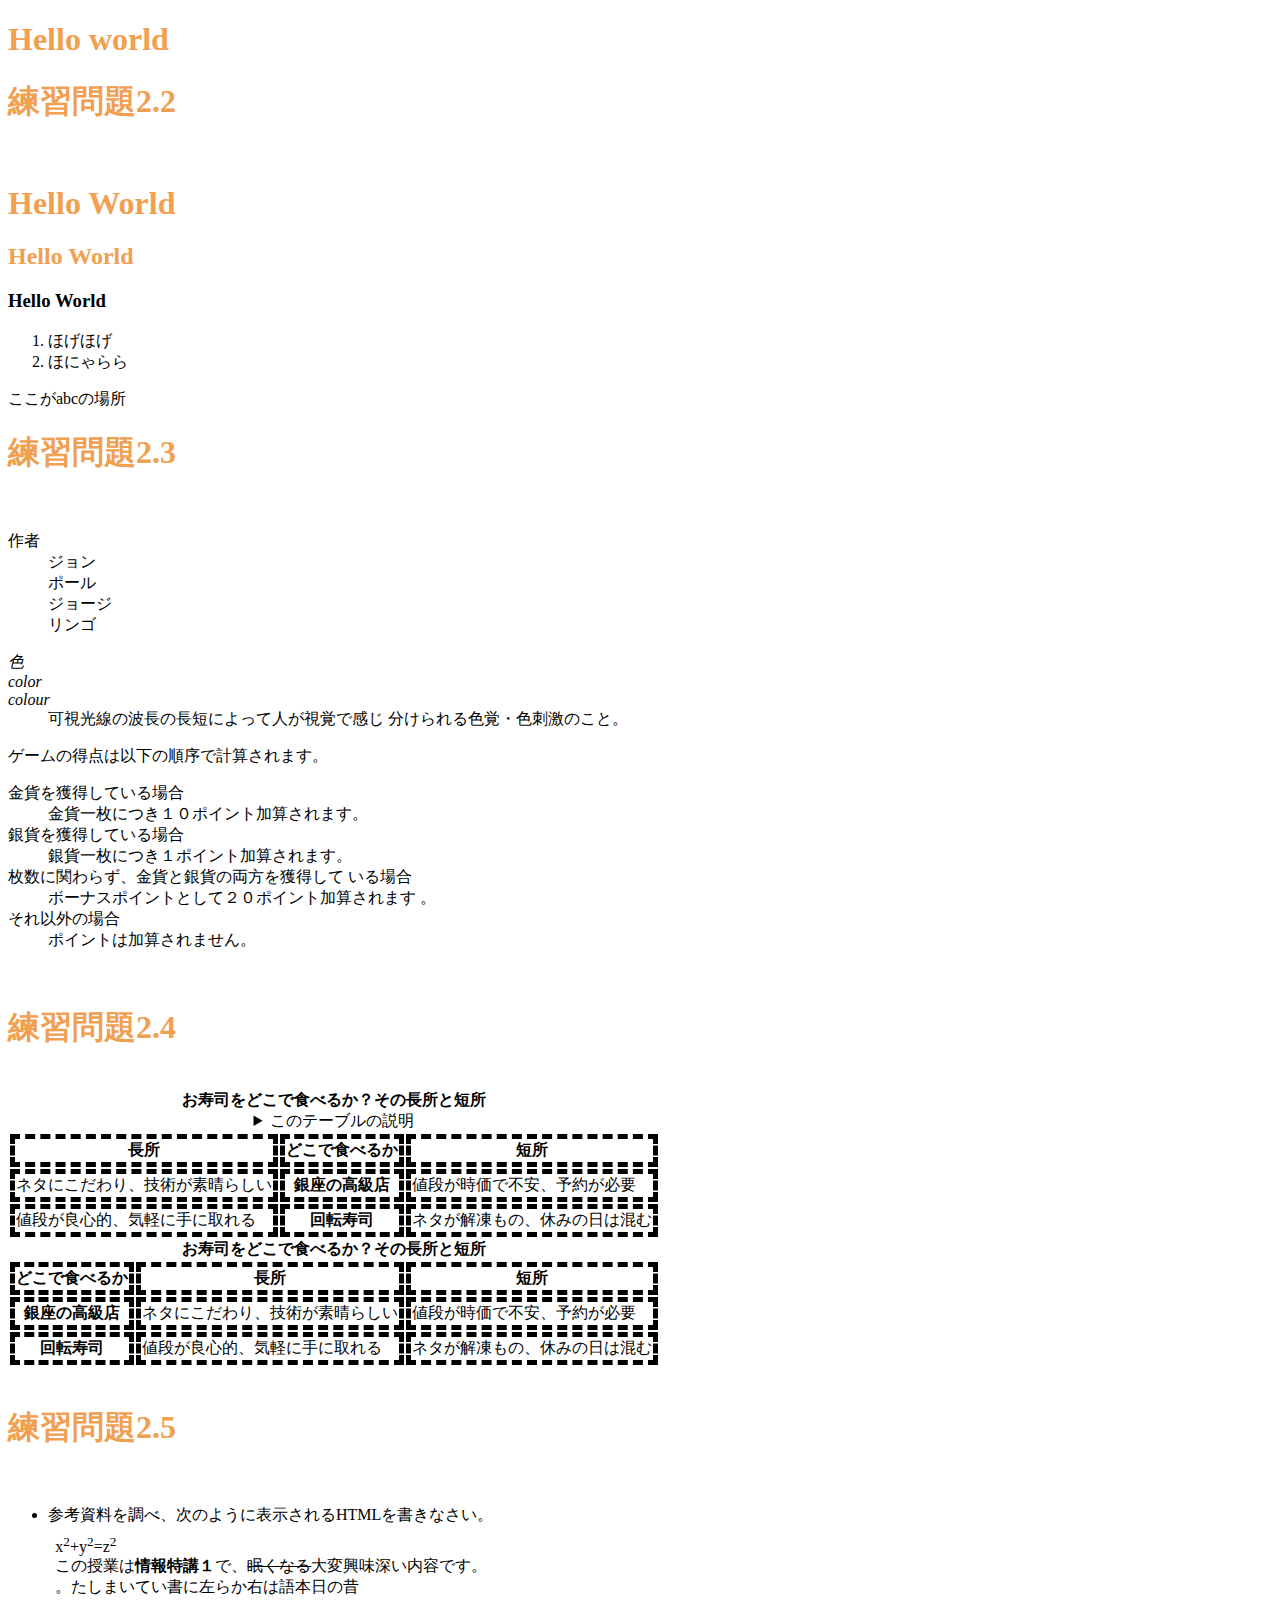
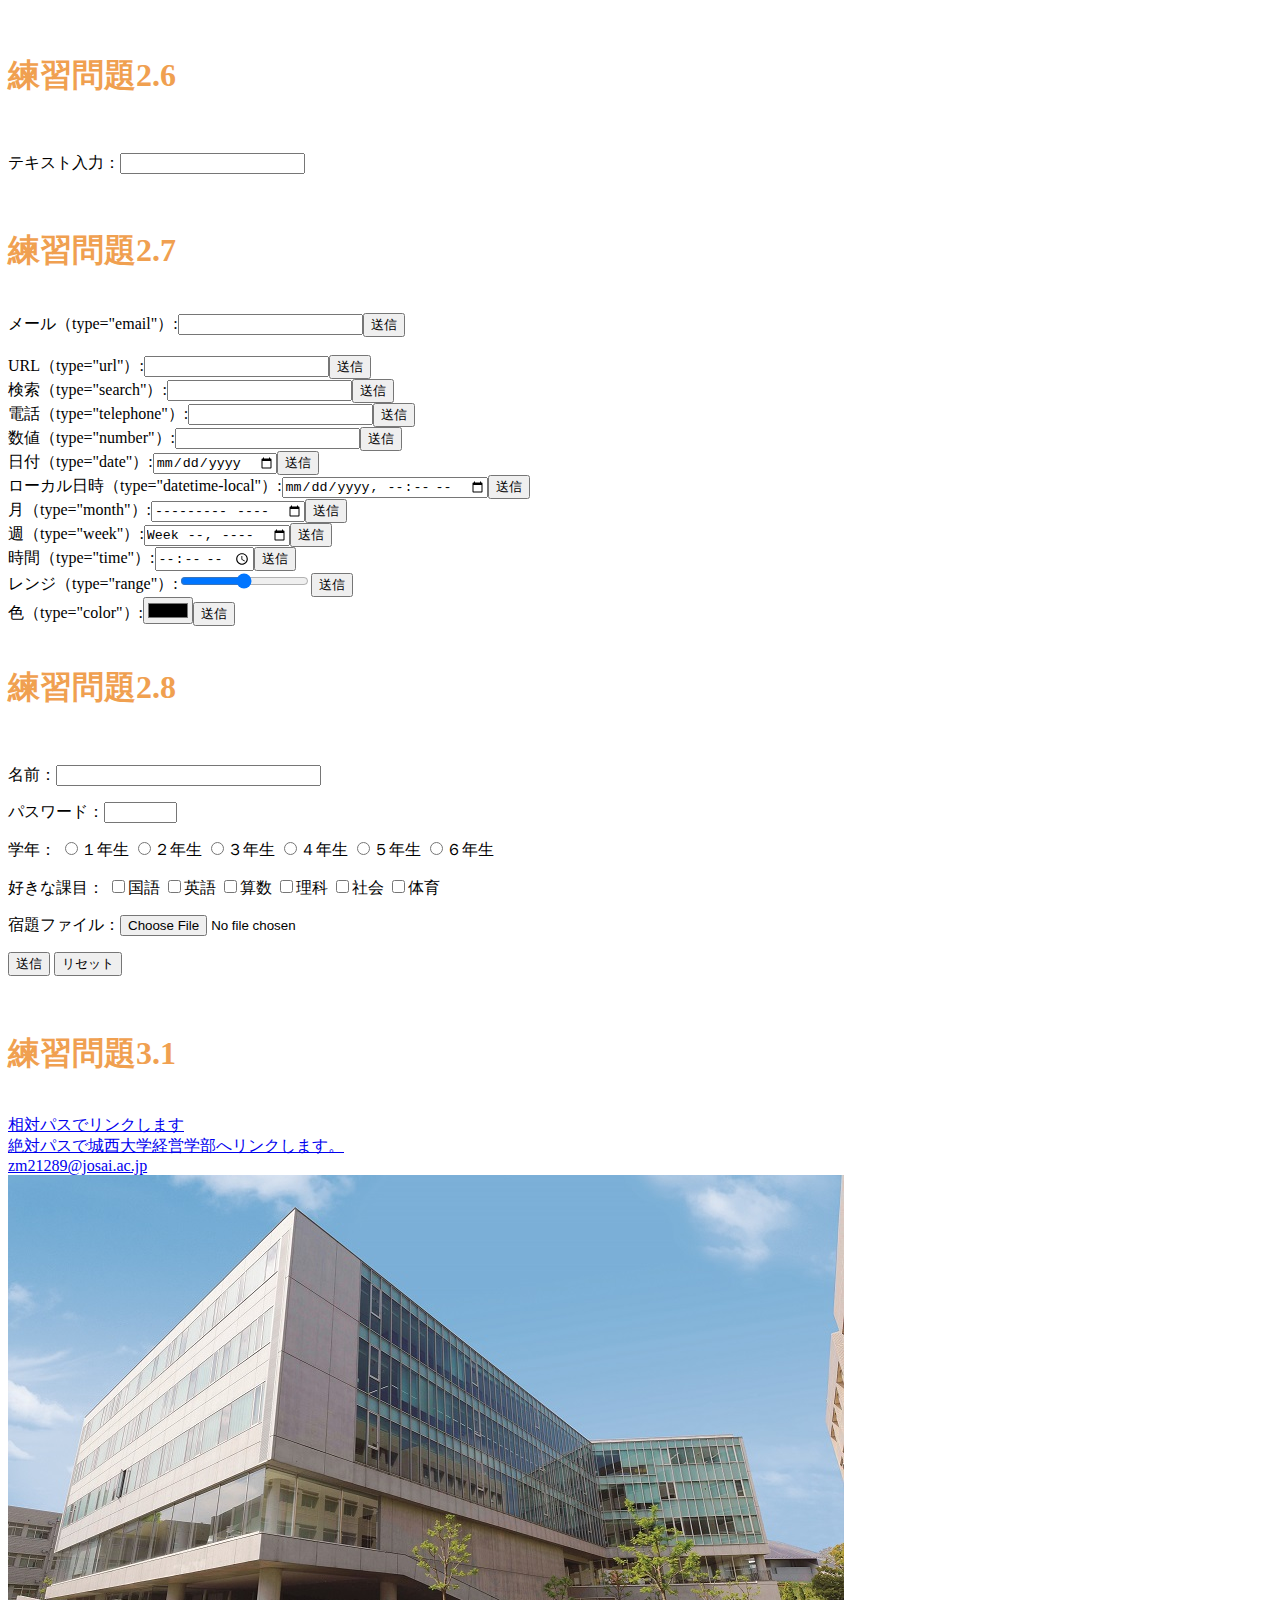
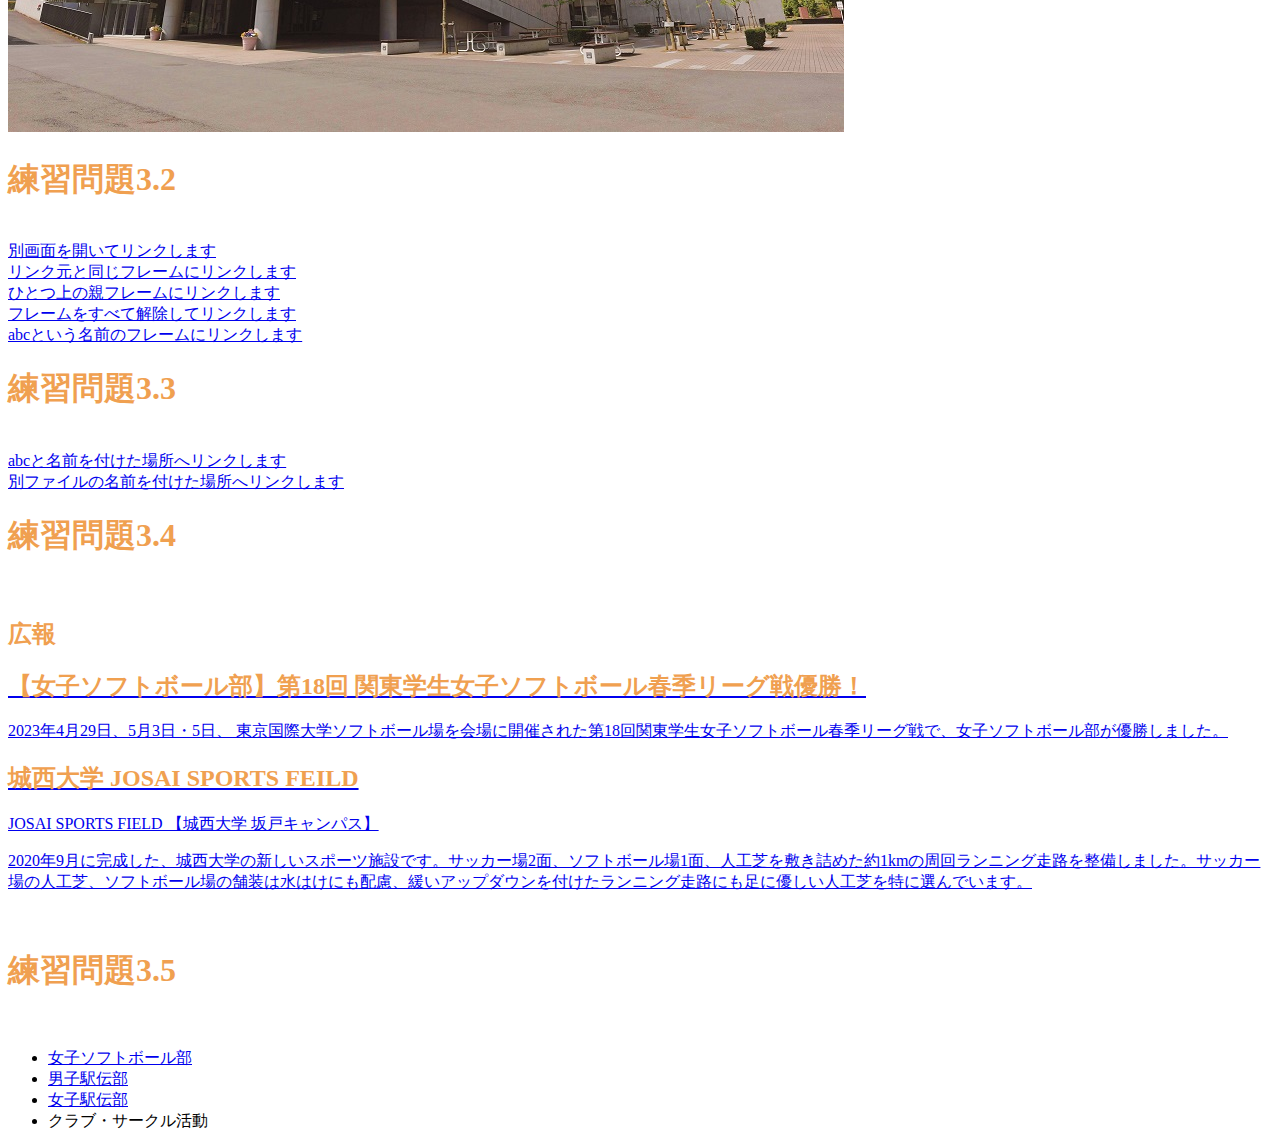
==== index.html @ 6c1450d2 "Update index.html" ====
<!DOCTYPE html>
<html lang="ja">
<head>
<meta charset="UTF-8">
<title> 情報科学特講練習１</title>
 <link rel="stylesheet" href="mystyle.css">
</head>
<body>
<h1>Hello world</h1>
<!--文字の大きさの練習-->
<h1>練習問題2.2</h1>
<br>

<h1>Hello World</h1>
<h2>Hello World</h2>
<h3>Hello World</h3>
<ol>
<li>ほげほげ</li>
<li>ほにゃらら</li>
</ol>

 <a id="abc">ここがabcの場所</a>

<h1>練習問題2.3</h1>
<br>

<dl>
<dt>作者</dt>
<dd>ジョン</dd>
<dd>ポール</dd>
<dd>ジョージ</dd>
<dd>リンゴ</dd>
</dl>
<dl>
<dt lang="ja"><dfn>色</dfn></dt>
<dt lang="en-US"><dfn>color</dfn></dt>
<dt lang="en-GB"><dfn>colour</dfn></dt>
<dd>可視光線の波長の長短によって人が視覚で感じ
分けられる色覚・色刺激のこと。</dd>
</dl>

<p>ゲームの得点は以下の順序で計算されます。
</p>
<dl>
<dt>金貨を獲得している場合</dt>
<dd>金貨一枚につき１０ポイント加算されます。
</dd>
<dt>銀貨を獲得している場合</dt>
<dd>銀貨一枚につき１ポイント加算されます。</dd>
<dt>枚数に関わらず、金貨と銀貨の両方を獲得して
いる場合</dt>
<dd>ボーナスポイントとして２０ポイント加算されます
。 </dd>
<dt>それ以外の場合</dt>
<dd>ポイントは加算されません。</dd>
</dl>
<br>

<h1>練習問題2.4</h1> 
 <br>
<table>
    <caption>
        <strong>お寿司をどこで食べるか？その長所と短所</strong>
         <details>
            <summary>このテーブルの説明</summary>
                <p>以下のテーブルでは、2番目のカリキュラムに寿司のタイプが入れられています。その左側にそのようなタイプのお店でお寿司を食べられる場合の長所が、右側に短所が入れられています。</p>
                    </details>
                        </caption>
    <thead>
        <tr><th class="important">長所</th><th>どこで食べるか</th><th>短所</th></tr>
    </thead>
    <tbody>
        <tr><td>ネタにこだわり、技術が素晴らしい</td><th>銀座の高級店
            </th><td>値段が時価で不安、予約が必要</td></tr>
        <tr><td>値段が良心的、気軽に手に取れる</td><th>回転寿司
            </th><td>ネタが解凍もの、休みの日は混む</td></tr>
   </tbody>
   </table>
         <table>
   <caption>
       <strong>お寿司をどこで食べるか？その長所と短所</strong>
</caption>
       <thead>
           <tr><th>どこで食べるか</th><th>長所</th><th>短所
               </th></tr>
           </thead>
       <tbody>
           <tr><th>銀座の高級店</th><td>ネタにこだわり、技術が素晴らしい</td><td>値段が時価で不安、予約が必要</td></tr>
<tr><th>回転寿司</th><td>値段が良心的、気軽に手に取れる
    </td><td>ネタが解凍もの、休みの日は混む</td></tr>
       </tbody>
       </table>
<br>

 <h1>練習問題2.5</h1> 
  <br>
    <ul>
        <li>参考資料を調べ、次のように表示されるHTMLを書きなさい。
            <p style="margin:1ex">x<sup>2</sup>+y<sup>2</sup>=z<sup>2</sup> 
                 <br>
                 この授業は<b>情報特講１</b>で、<s>眠くなる</s>大変興味深い内容です。
                <br>
             <bdo dir="rtl">昔の日本語は右から左に書いていました。</bdo>
            </p>
         </li> 
      </ul>
 <br>

<h1>練習問題2.6</h1> 
 <br>
    <p>テキスト入力：<input type="text"></p>
  <br>  
    
    <h1>練習問題2.7</h1> 
   <br>
        <form action="xxx.php" method="post"><label>メール（type="email"）:<input type="email" name="email"></label><input type="submit" value="送信"></form>
    
    <br>
    <form action="xxx.php" method="post"><label>URL（type="url"）:<input type="url" name="url"></label><input type="submit" value="送信"></form>
    <form action="xxx.php" method="post"><label>検索（type="search"）:<input type="search" name="search"></label><input type="submit" value="送信"></form>
    <form action="xxx.php" method="post"><label>電話（type="telephone"）:<input type="tel" name="tel"></label><input type="submit" value="送信"></form>
    <form action="xxx.php" method="post"><label>数値（type="number"）:<input type="number" name="number"></label><input type="submit" value="送信"></form>
    <form action="xxx.php" method="post"><label>日付（type="date"）:<input type="date" name="date"></label><input type="submit" value="送信"></form>
    <form action="xxx.php" method="post"><label>ローカル日時（type="datetime-local"）:<input type="datetime-local" name="datetime-local"></label><input type="submit" value="送信"></form>
    
    <form action="xxx.php" method="post"><label>月（type="month"）:<input type="month" name="month"></label><input type="submit" value="送信"></form>
    <form action="xxx.php" method="post"><label>週（type="week"）:<input type="week" name="week"></label><input type="submit" value="送信"></form>
    <form action="xxx.php" method="post"><label>時間（type="time"）:<input type="time" name="time"></label><input type="submit" value="送信"></form>
    <form action="xxx.php" method="post"><label>レンジ（type="range"）:<input type="range" name="range"></label><input type="submit" value="送信"></form>
    <form action="xxx.php" method="post"><label>色（type="color"）:<input type="color" name="color"></label><input type="submit" value="送信"></form>
<br>    
    
    <h1>練習問題2.8</h1> 
    <br>
    
    <p><label>名前：<input type="text" name="name" size="30" maxlength="20"></label></p>
<p><label>パスワード：<input type="password" name="pass" size="6"
maxlength="4"></label></p>
    <p>学年：
<label><input type="radio" name="gakunen" value="1">１年生</label>
<label><input type="radio" name="gakunen" value="2">２年生</label>
<label><input type="radio" name="gakunen" value="3">３年生</label>
<label><input type="radio" name="gakunen" value="4">４年生</label>
<label><input type="radio" name="gakunen" value="5">５年生</label>
<label><input type="radio" name="gakunen" value="6">６年生</label>
</p>
    <p>好きな課目：
<label><input type="checkbox" name="kamoku" value="kokugo">国語</label>
<label><input type="checkbox" name="kamoku" value="eigo">英語</label>
<label><input type="checkbox" name="kamoku" value="sansu">算数</label>
<label><input type="checkbox" name="kamoku" value="rika">理科</label>
<label><input type="checkbox" name="kamoku" value="syakai">社会</label>
<label><input type="checkbox" name="kamoku" value="taiiku">体育</label>
</p>
    <p><label>宿題ファイル：<input type="file" name="syukudai"></label></p>
<p>
<input type="submit" value="送信">
<input type="reset" value="リセット">
</p>
    
<br>
 
  <h1>練習問題3.1</h1> 
    <br>
 
    <a href="a.html">相対パスでリンクします</a><br>
    <a href="https://www.josai.ac.jp/education/management/index.html">絶対パスで城西大学経営学部へリンクします。</a><br>
    <a href="mailto:zm21289@josai.ac.jp">zm21289@josai.ac.jp</a><br>
    <a href="https://www.josai.ac.jp/education/management/index.html/"><img src="./image/keiei_small.jpg" alt="城西大学経営学部"></a>
    <br>
    
 <h1>練習問題3.2</h1> 
    <br>
    
 <a href="a.html" target="_blank">別画面を開いてリンクします</a><br>
  <a href="a.html" target="_self">リンク元と同じフレームにリンクします</a><br>
  <a href="a.html" target="_parent">ひとつ上の親フレームにリンクします</a><br>
  <a href="a.html" target="_top">フレームをすべて解除してリンクします</a><br>
  <a href="a.html" target="abc">abcという名前のフレームにリンクします</a><br>
 
 <h1>練習問題3.3</h1> 
    <br>
 
 <a href="#abc">abcと名前を付けた場所へリンクします</a><br>
 <a href="a.html#def">別ファイルの名前を付けた場所へリンクします</a>
 
  <h1>練習問題3.4</h1> 
    <br>
 
 <aside class="ad">
  <h2>広報</h2>
  <a href="https://sports.josai.ac.jp/news/nid00000223.html">
   <section>
    <h2>【女子ソフトボール部】第18回 関東学生女子ソフトボール春季リーグ戦優勝！</h2>
    <p>2023年4月29日、5月3日・5日、 東京国際大学ソフトボール場を会場に開催された第18回関東学生女子ソフトボール春季リーグ戦で、女子ソフトボール部が優勝しました。</p>
   </section></a>
  
<a href="https://www.josai.ac.jp/about/facility/shimokawara/">
 <section>
  <h2>城西大学 JOSAI SPORTS FEILD</h2>
  <p> JOSAI SPORTS FIELD 【城西大学 坂戸キャンパス】</p>
  <p>2020年9月に完成した、城西大学の新しいスポーツ施設です。サッカー場2面、ソフトボール場1面、人工芝を敷き詰めた約1kmの周回ランニング走路を整備しました。サッカー場の人工芝、ソフトボール場の舗装は水はけにも配慮、緩いアップダウンを付けたランニング走路にも足に優しい人工芝を特に選んでいます。</p>
 </section></a>
 </aside>
 <br>
 
 <h1>練習問題3.5</h1> 
    <br>
 
 <nav>
  <ul>
   <li><a href="https://sports.josai.ac.jp/club/jyosisofuto/">女子ソフトボール部</a></li>
   <li><a href="https://sports.josai.ac.jp/club/dansiekiden/">男子駅伝部</a></li>
   <li><a href="https://sports.josai.ac.jp/club/josiekiden/">女子駅伝部</a></li>
   <li><a>クラブ・サークル活動</a></li>
    </ul>
   </nav>
 
        </body>
        </html>
---- mystyle.css ----
/*h1,h2{color:blue;}*/
/*h1,h2{color:green;}*/
h1,h2{color:#F0A050;}
th,td{border:dashed thick black;}
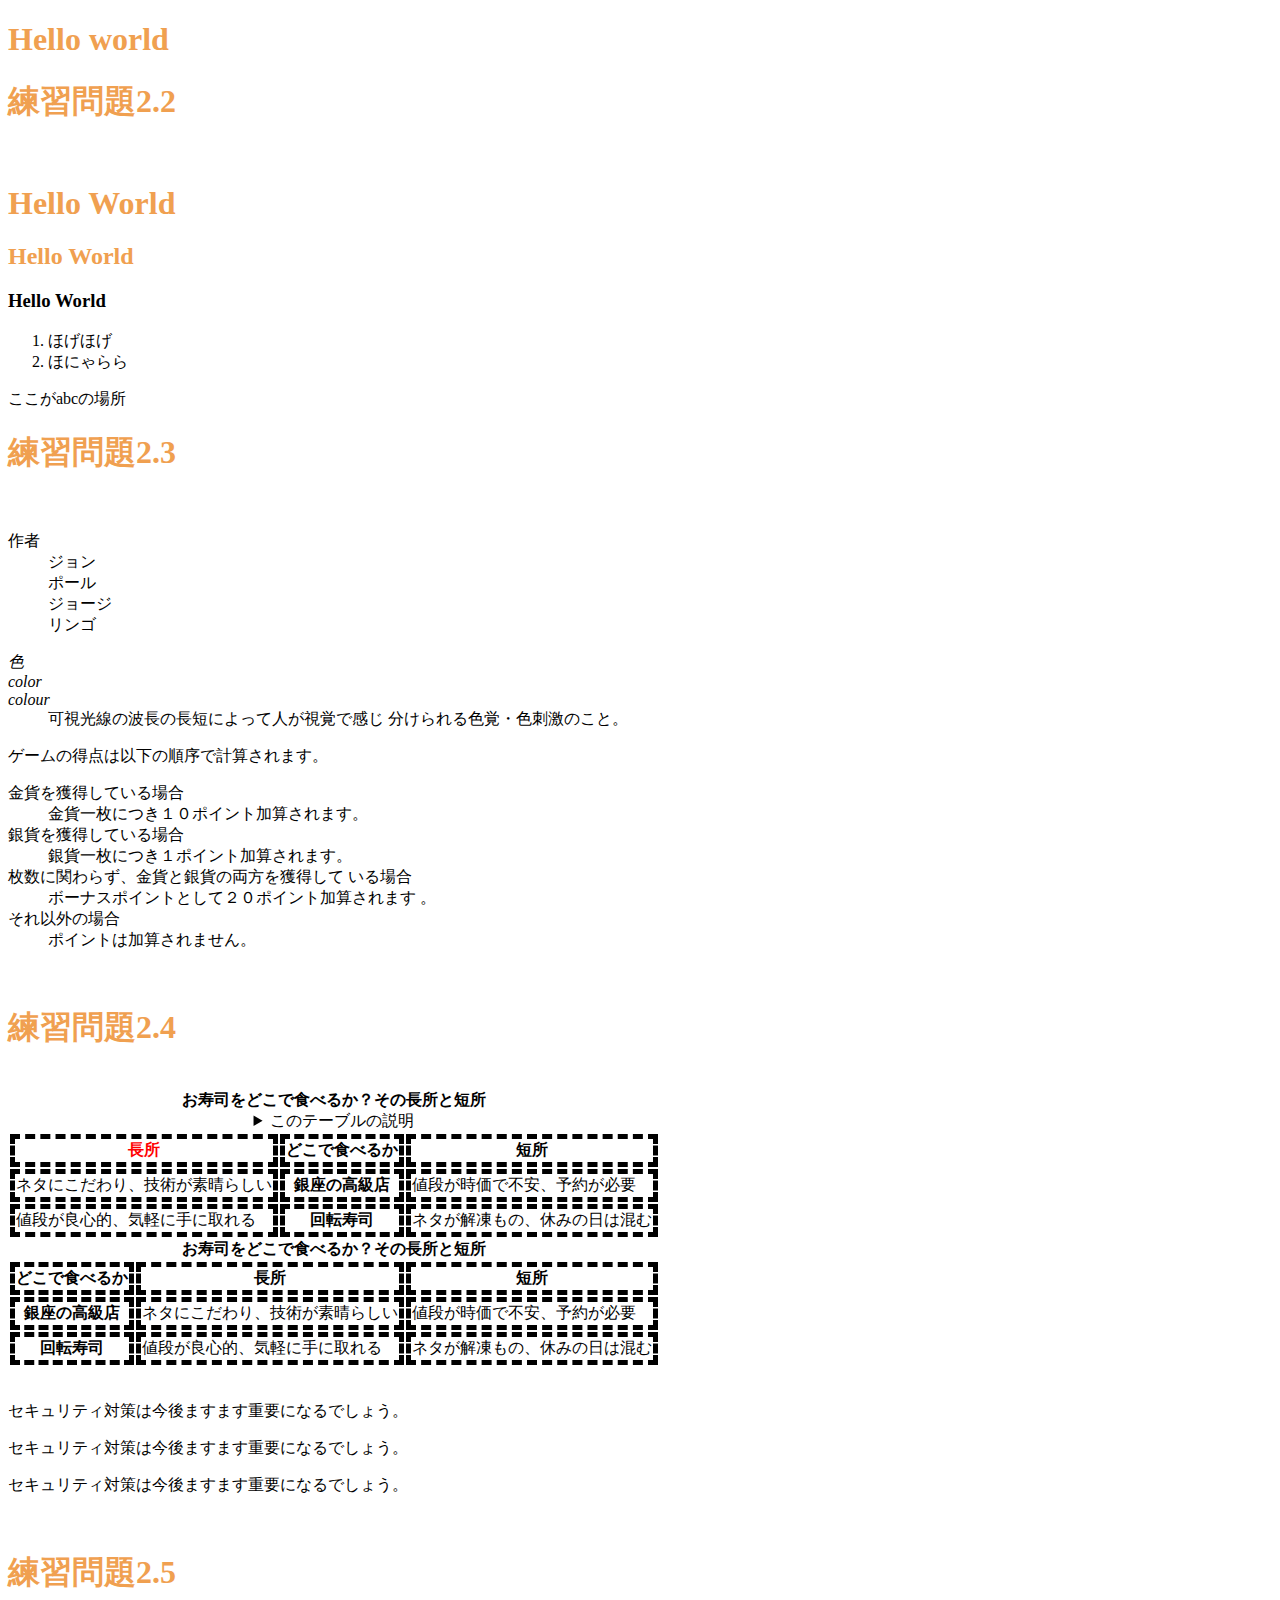
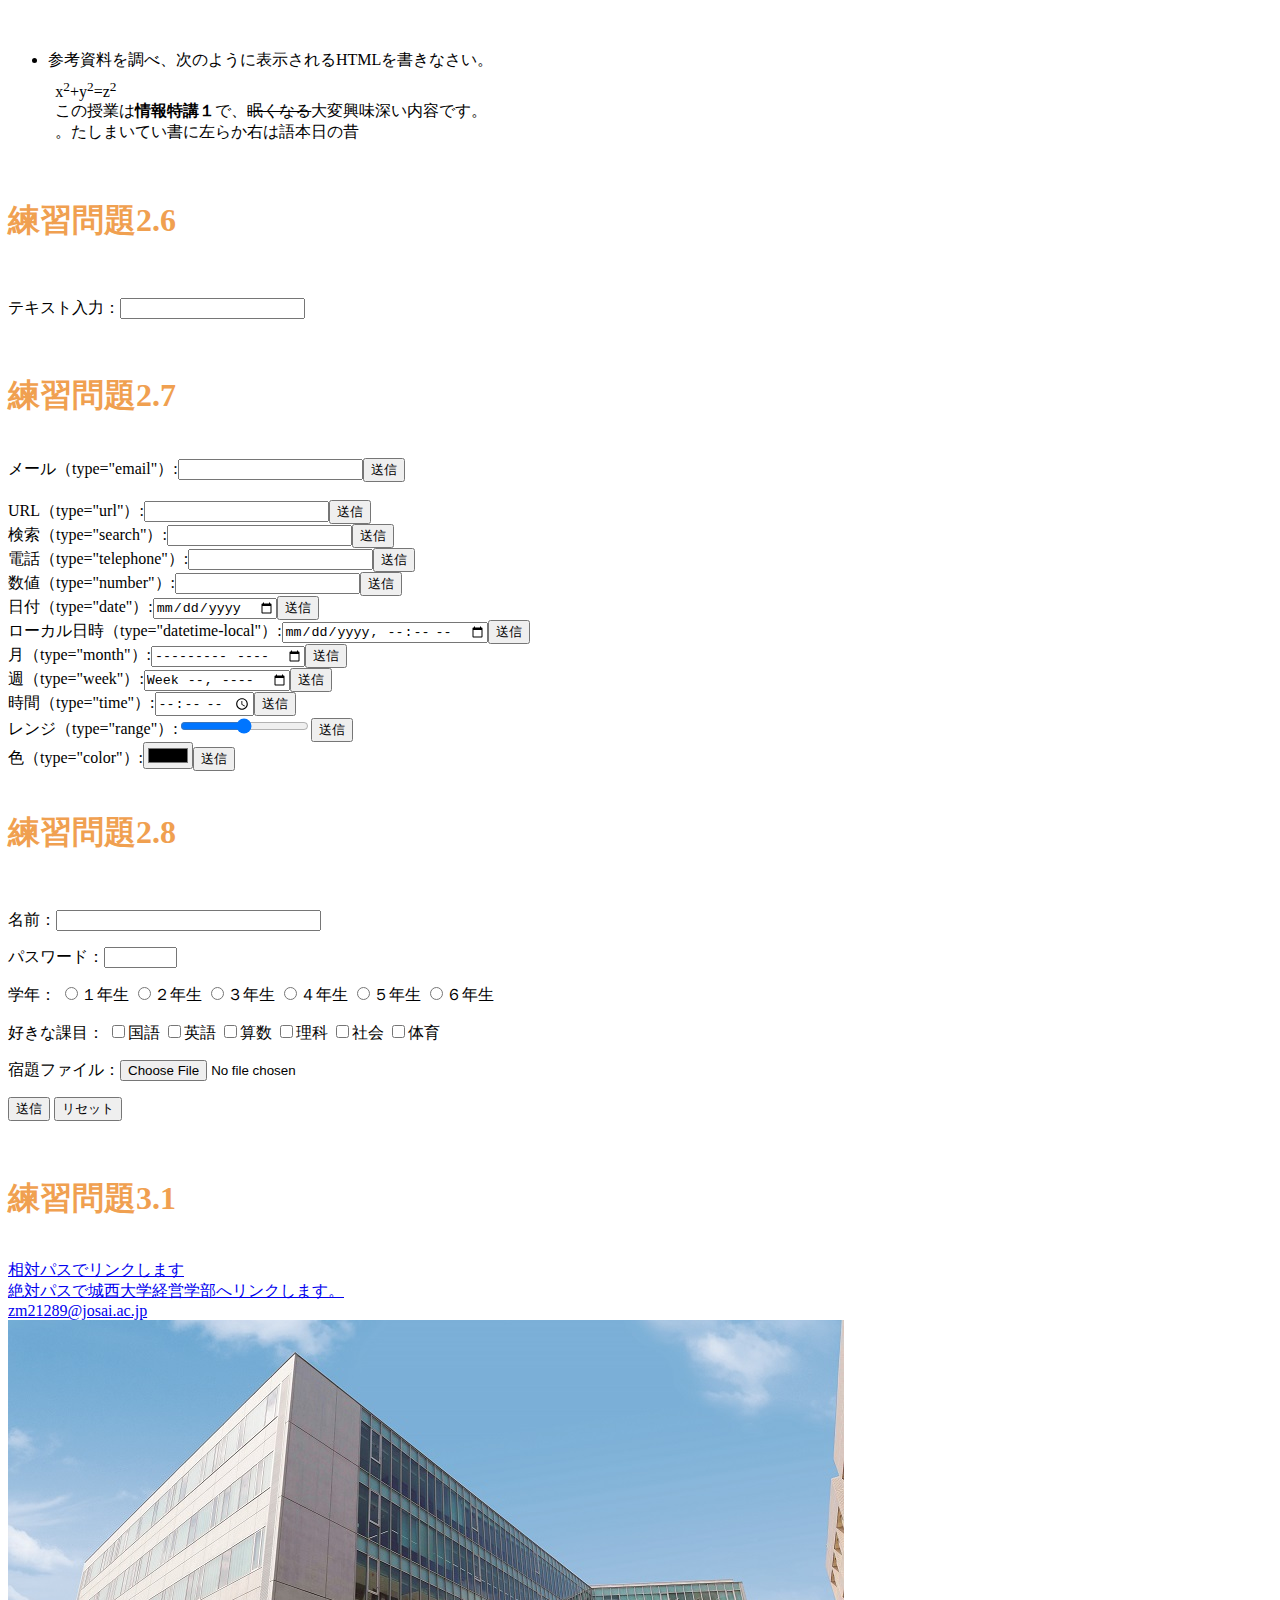
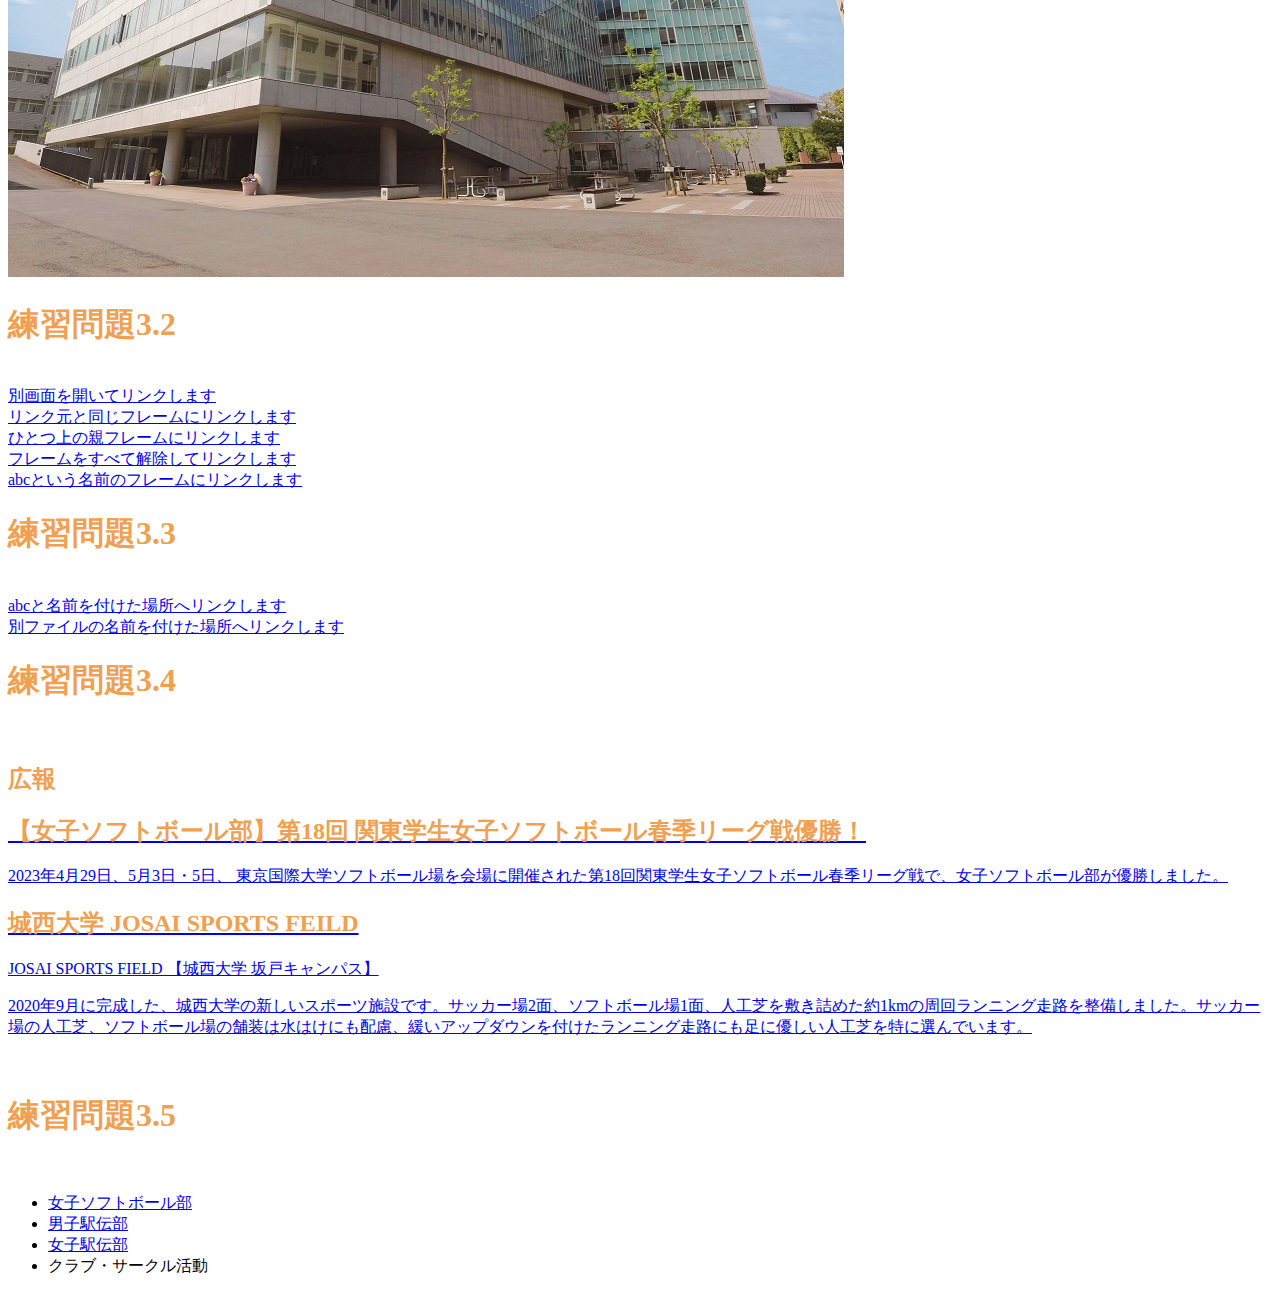
==== commit 7b0d9661: "Update index.html" ====
--- a/index.html
+++ b/index.html
@@ -90,6 +90,11 @@
     </td><td>ネタが解凍もの、休みの日は混む</td></tr>
        </tbody>
        </table>
+ 
+ <br>
+ <p class="sample1">セキュリティ対策は今後ますます重要になるでしょう。</p>
+  <p class="sample2">セキュリティ対策は今後ますます重要になるでしょう。</p>
+  <p class="sample3">セキュリティ対策は今後ますます重要になるでしょう。</p>
 <br>
 
  <h1>練習問題2.5</h1> 
--- a/mystyle.css
+++ b/mystyle.css
@@ -2,3 +2,4 @@
 /*h1,h2{color:green;}*/
 h1,h2{color:#F0A050;}
 th,td{border:dashed thick black;}
+th.important{color:red;}
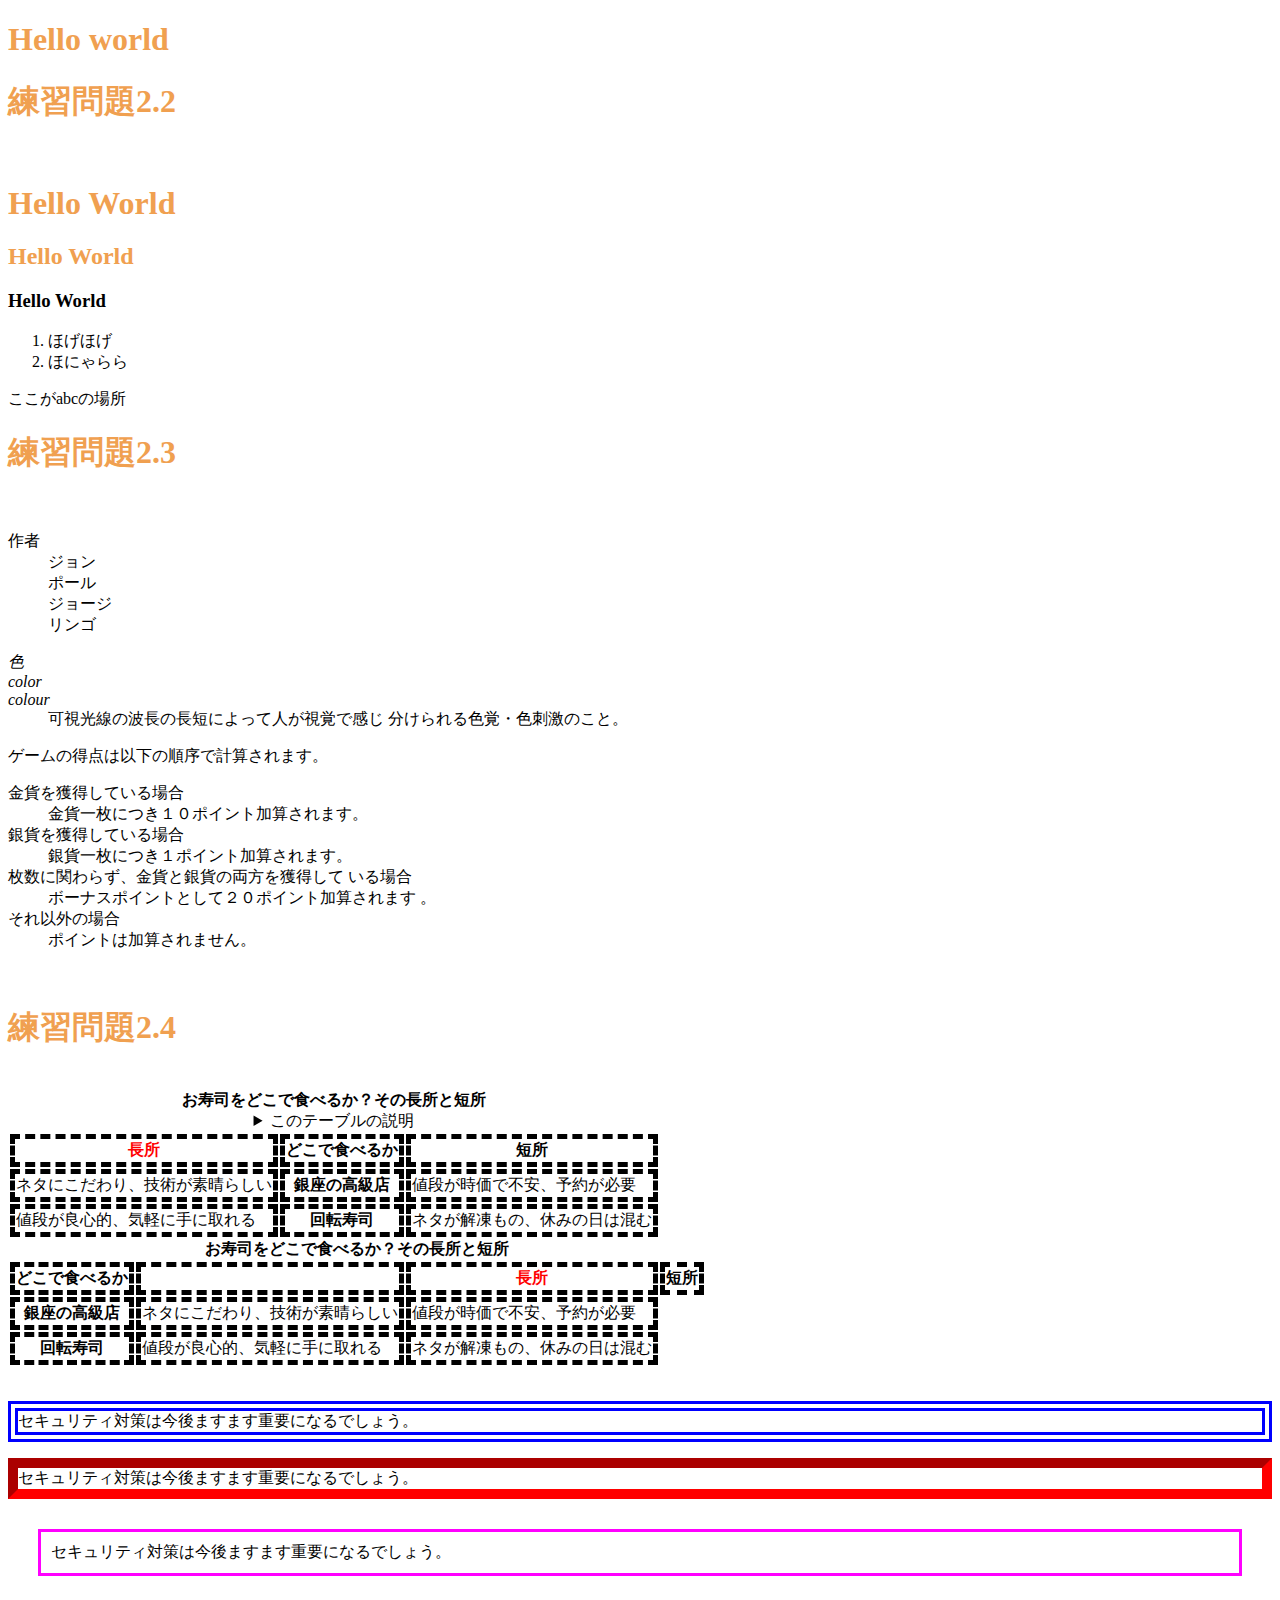
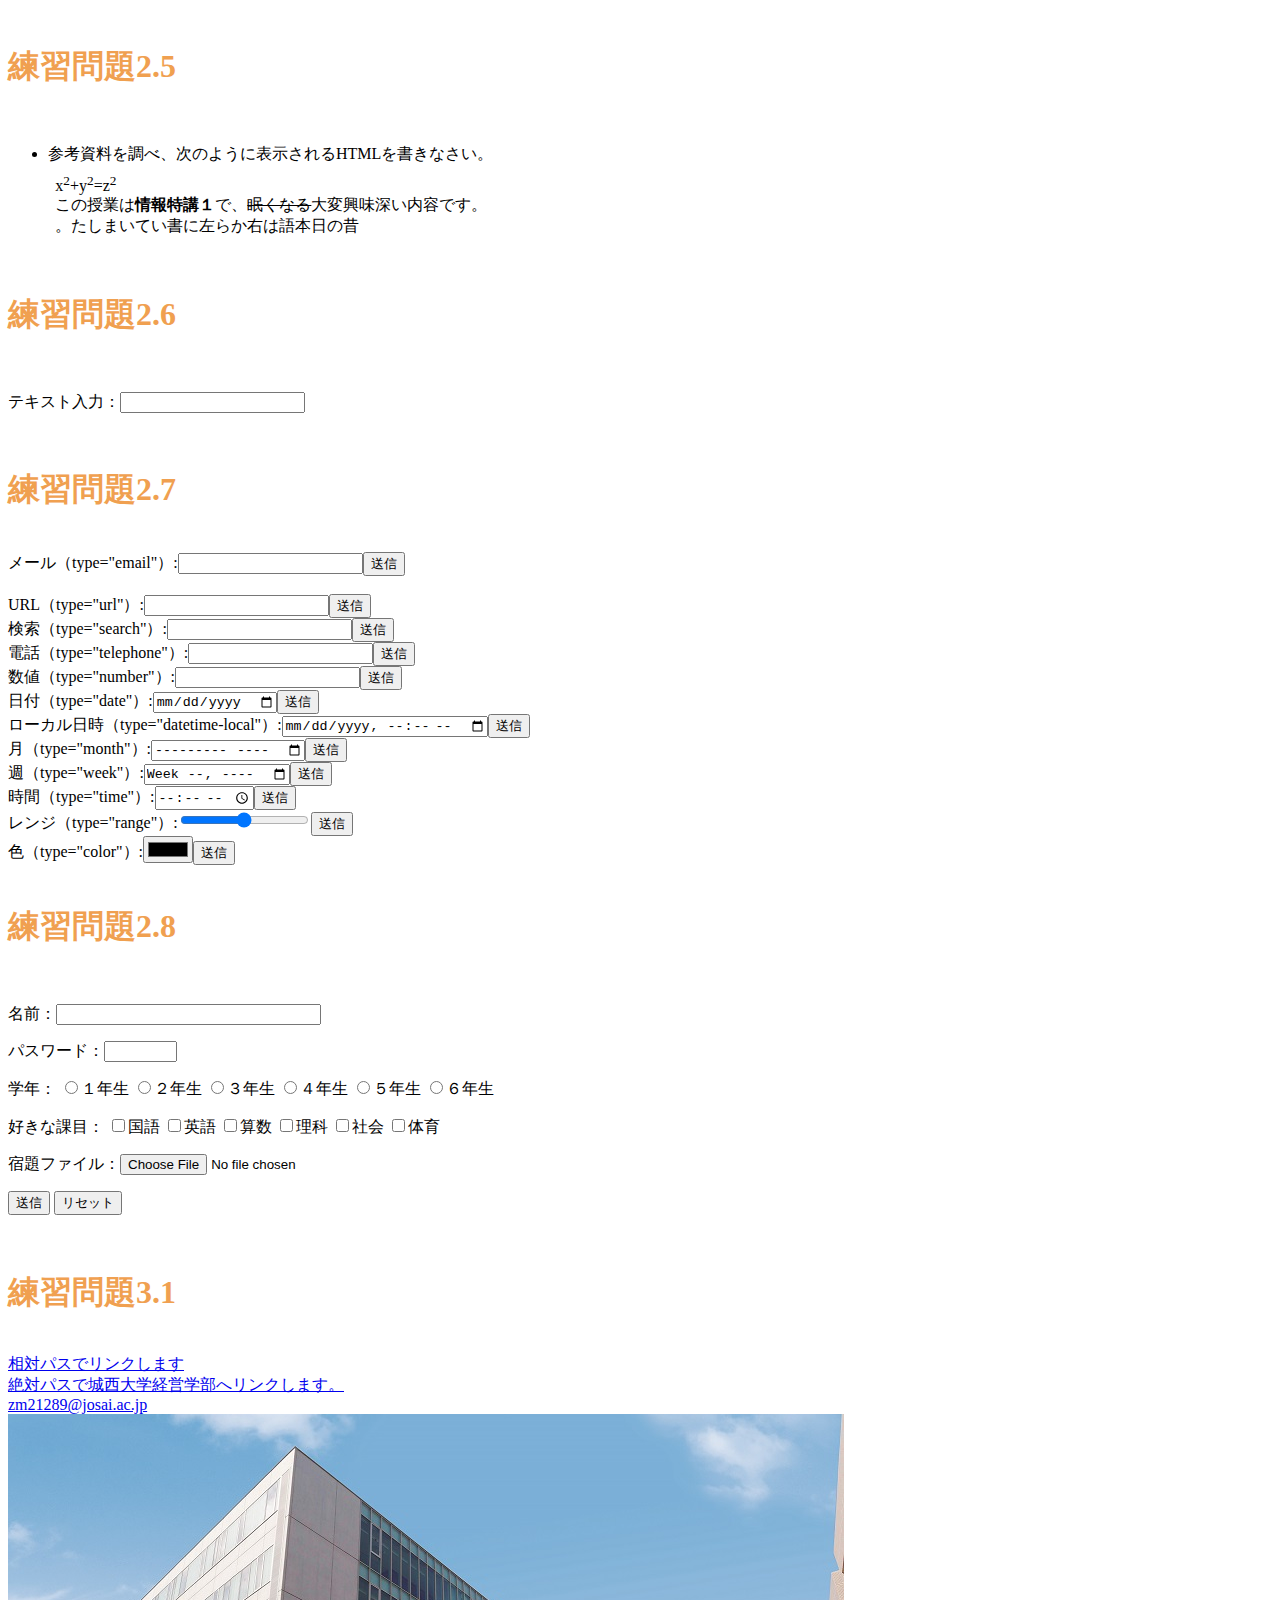
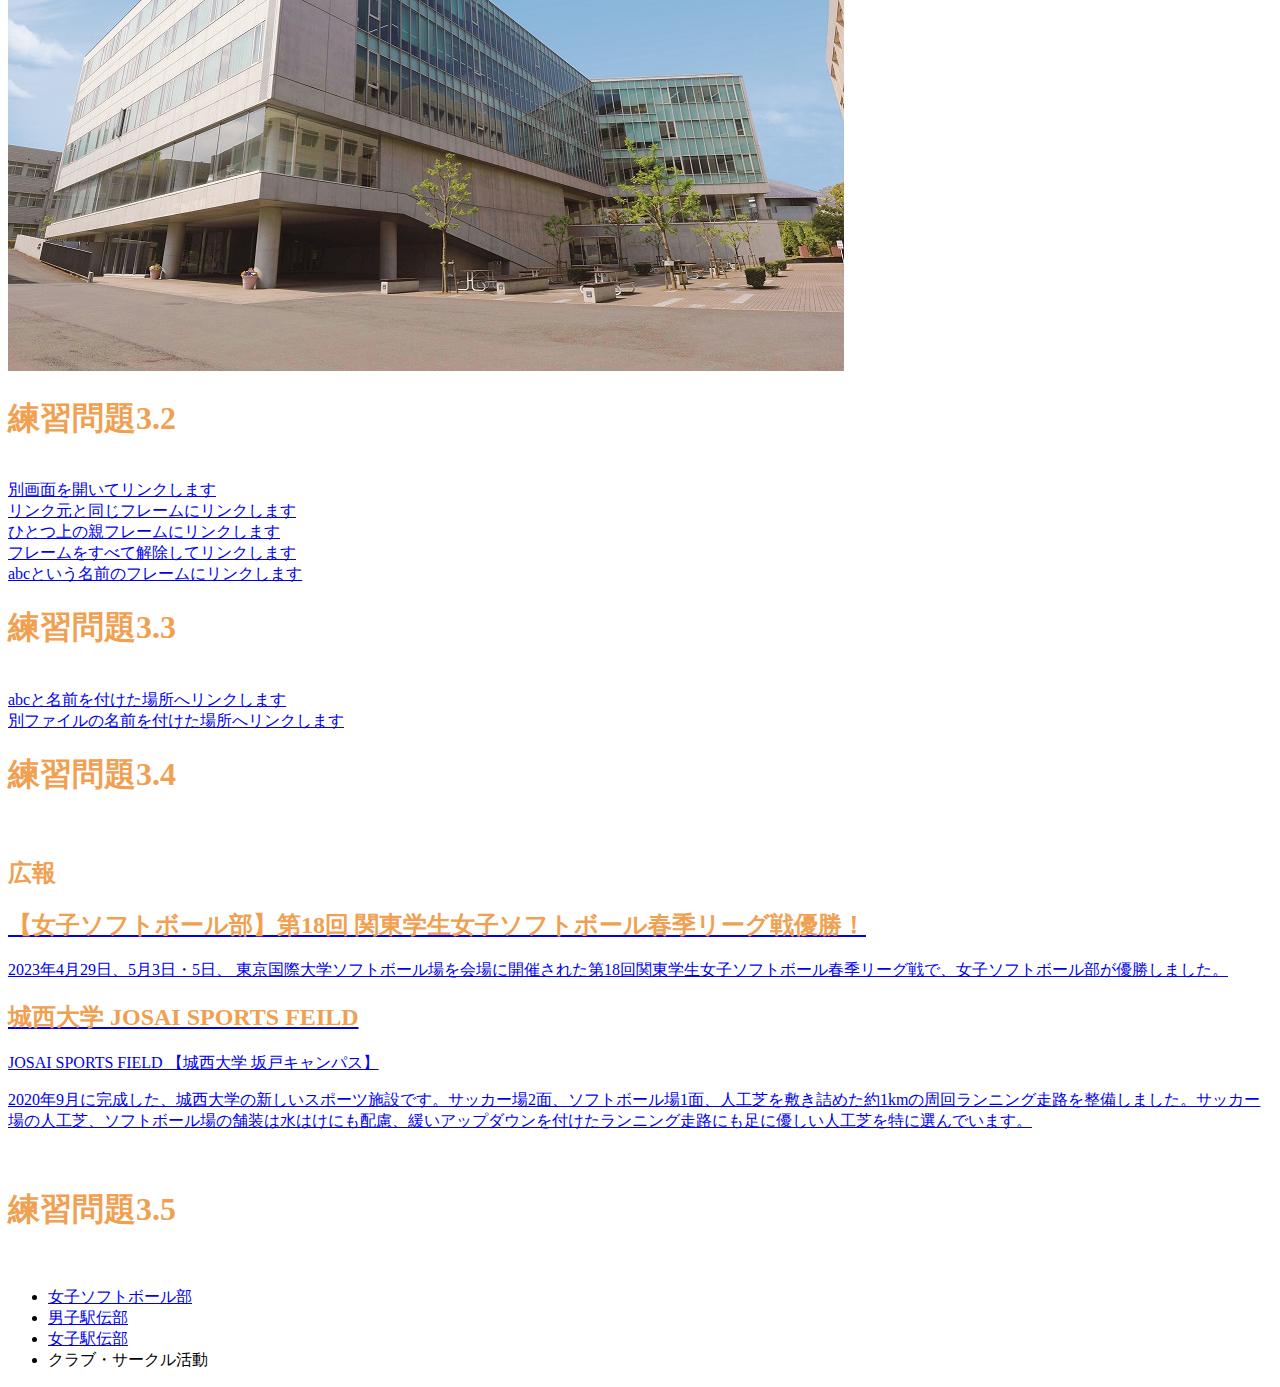
==== commit 9775625c: "Update index.html" ====
--- a/index.html
+++ b/index.html
@@ -81,8 +81,7 @@
        <strong>お寿司をどこで食べるか？その長所と短所</strong>
 </caption>
        <thead>
-           <tr><th>どこで食べるか</th><th>長所</th><th>短所
-               </th></tr>
+           <tr><th>どこで食べるか</th><th><th class="important">長所</th><th>短所</th></tr>
            </thead>
        <tbody>
            <tr><th>銀座の高級店</th><td>ネタにこだわり、技術が素晴らしい</td><td>値段が時価で不安、予約が必要</td></tr>
--- a/mystyle.css
+++ b/mystyle.css
@@ -3,3 +3,6 @@
 h1,h2{color:#F0A050;}
 th,td{border:dashed thick black;}
 th.important{color:red;}
+p.sample1{border:double 10px#0000ff;}
+p.sample2{border:inset 10px#ff0000;}
+p.sample3{margin:30px 30px;padding: 10px;border:medium solid#ff00ff;}
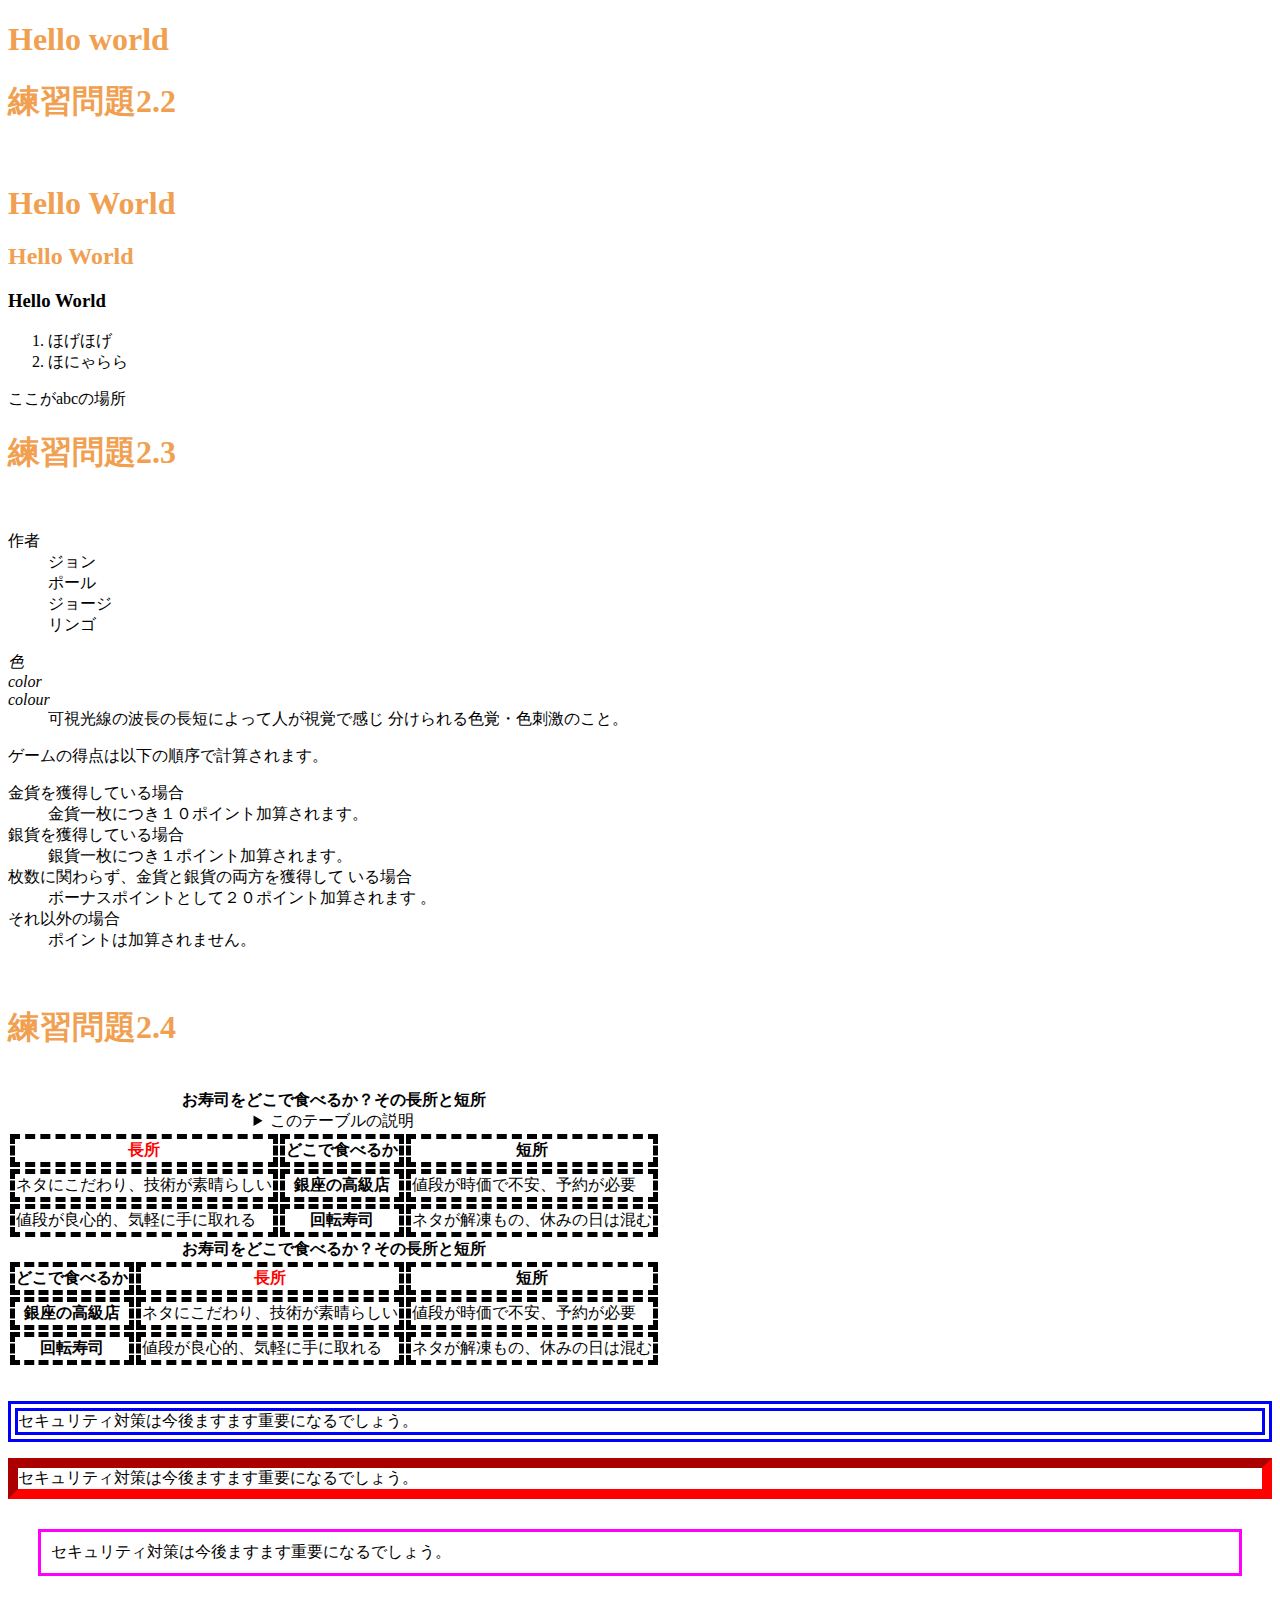
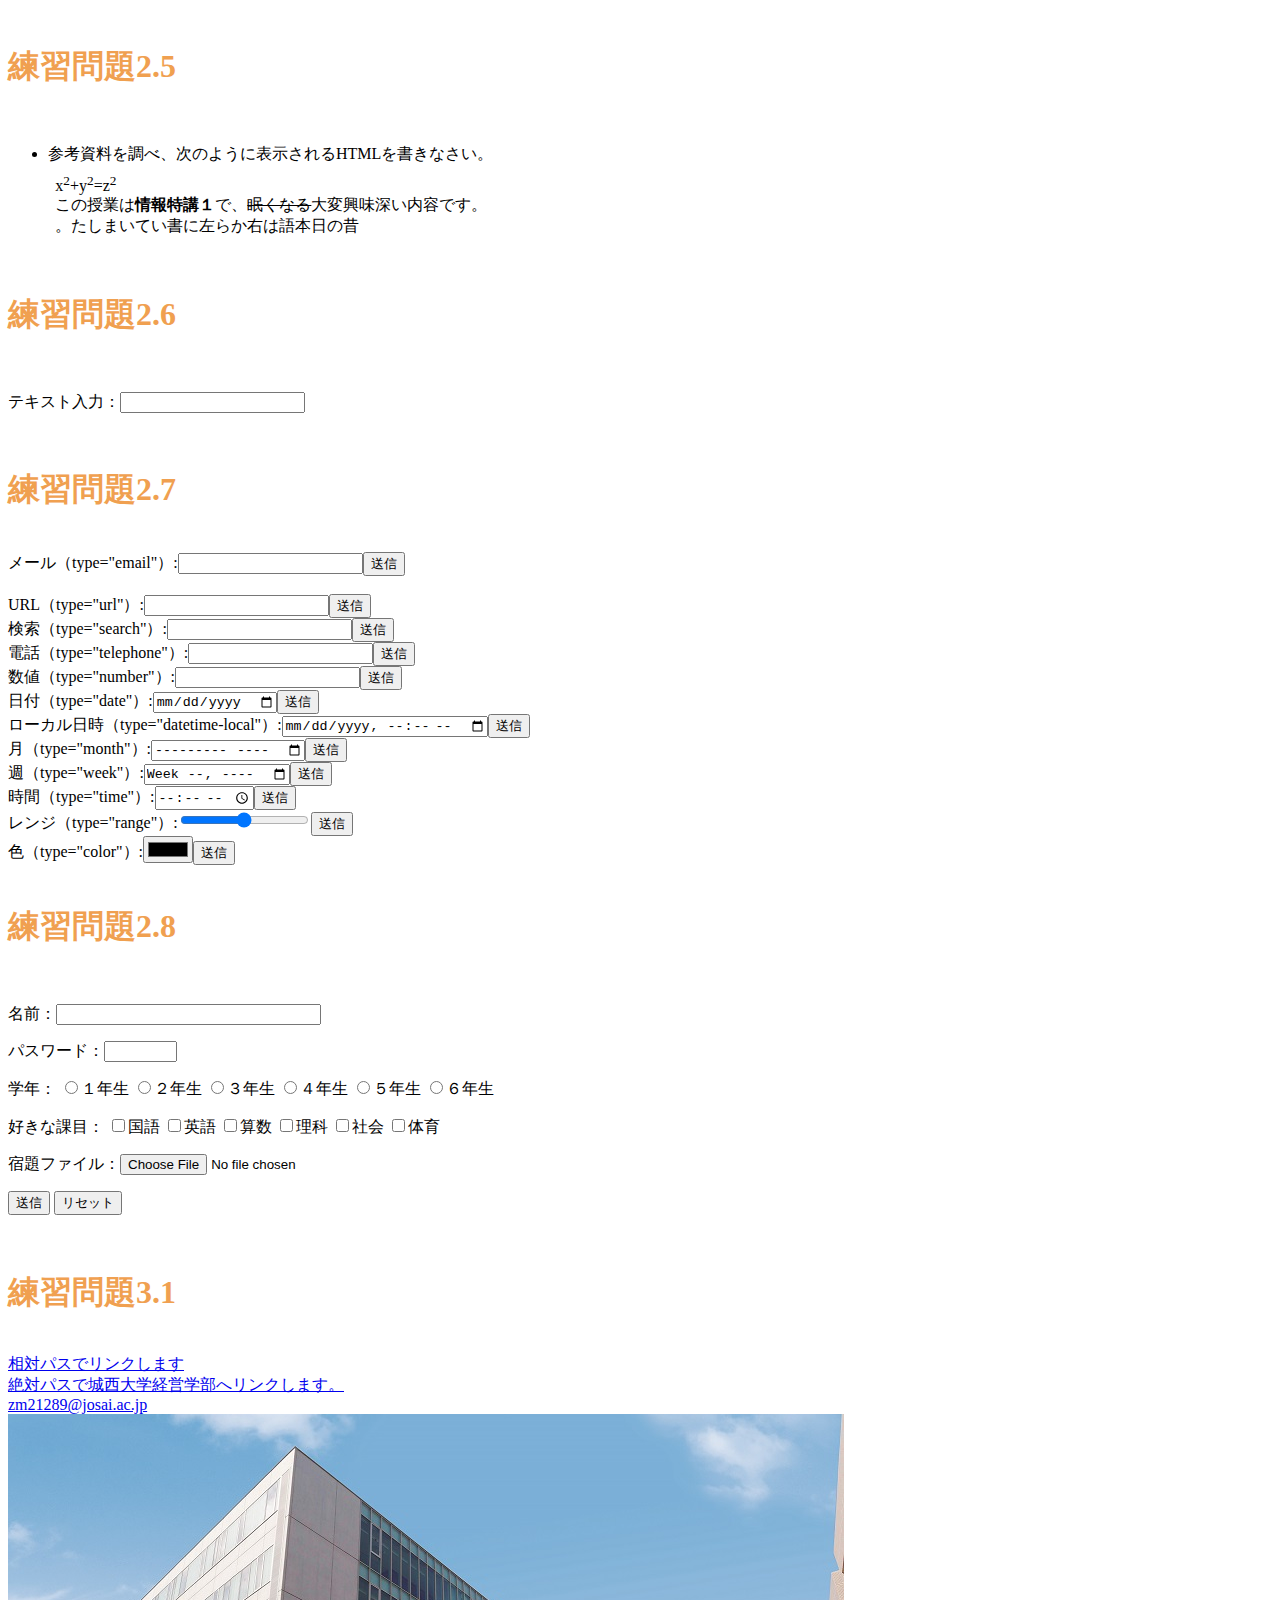
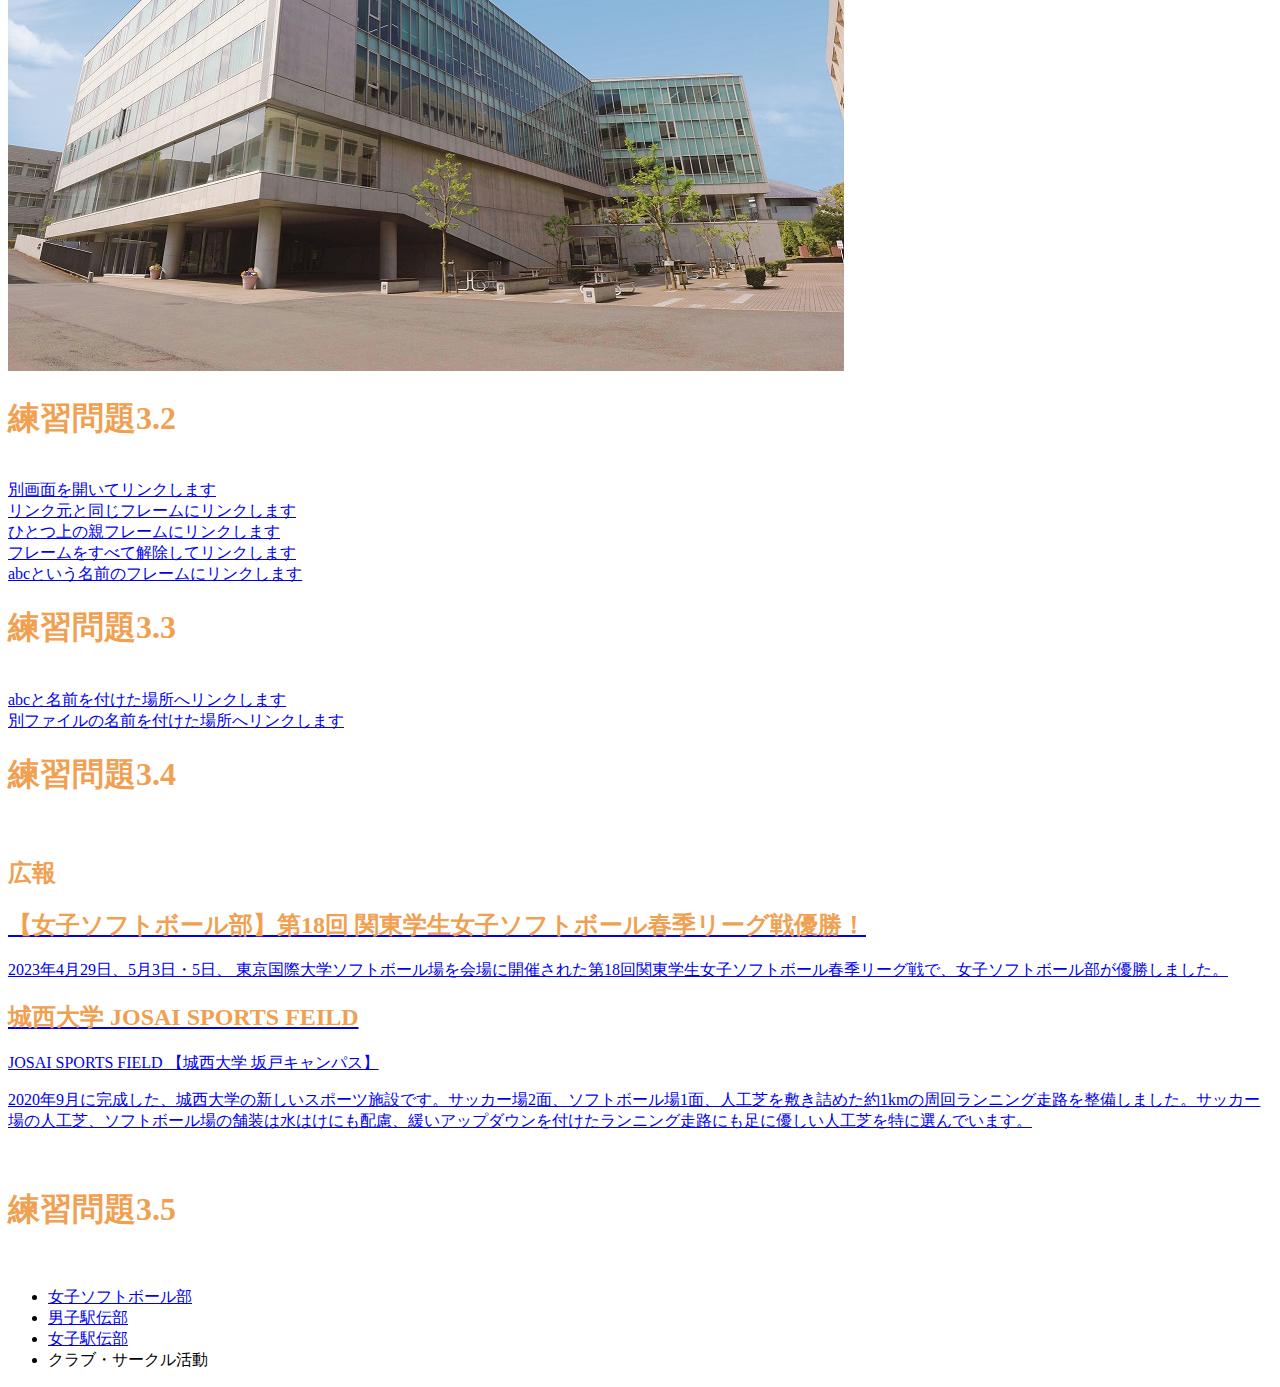
==== commit 7c472488: "Update index.html" ====
--- a/index.html
+++ b/index.html
@@ -81,7 +81,8 @@
        <strong>お寿司をどこで食べるか？その長所と短所</strong>
 </caption>
        <thead>
-           <tr><th>どこで食べるか</th><th><th class="important">長所</th><th>短所</th></tr>
+           <tr><th>どこで食べるか</th><th class="important">長所</th><th>短所
+            </th></tr>
            </thead>
        <tbody>
            <tr><th>銀座の高級店</th><td>ネタにこだわり、技術が素晴らしい</td><td>値段が時価で不安、予約が必要</td></tr>
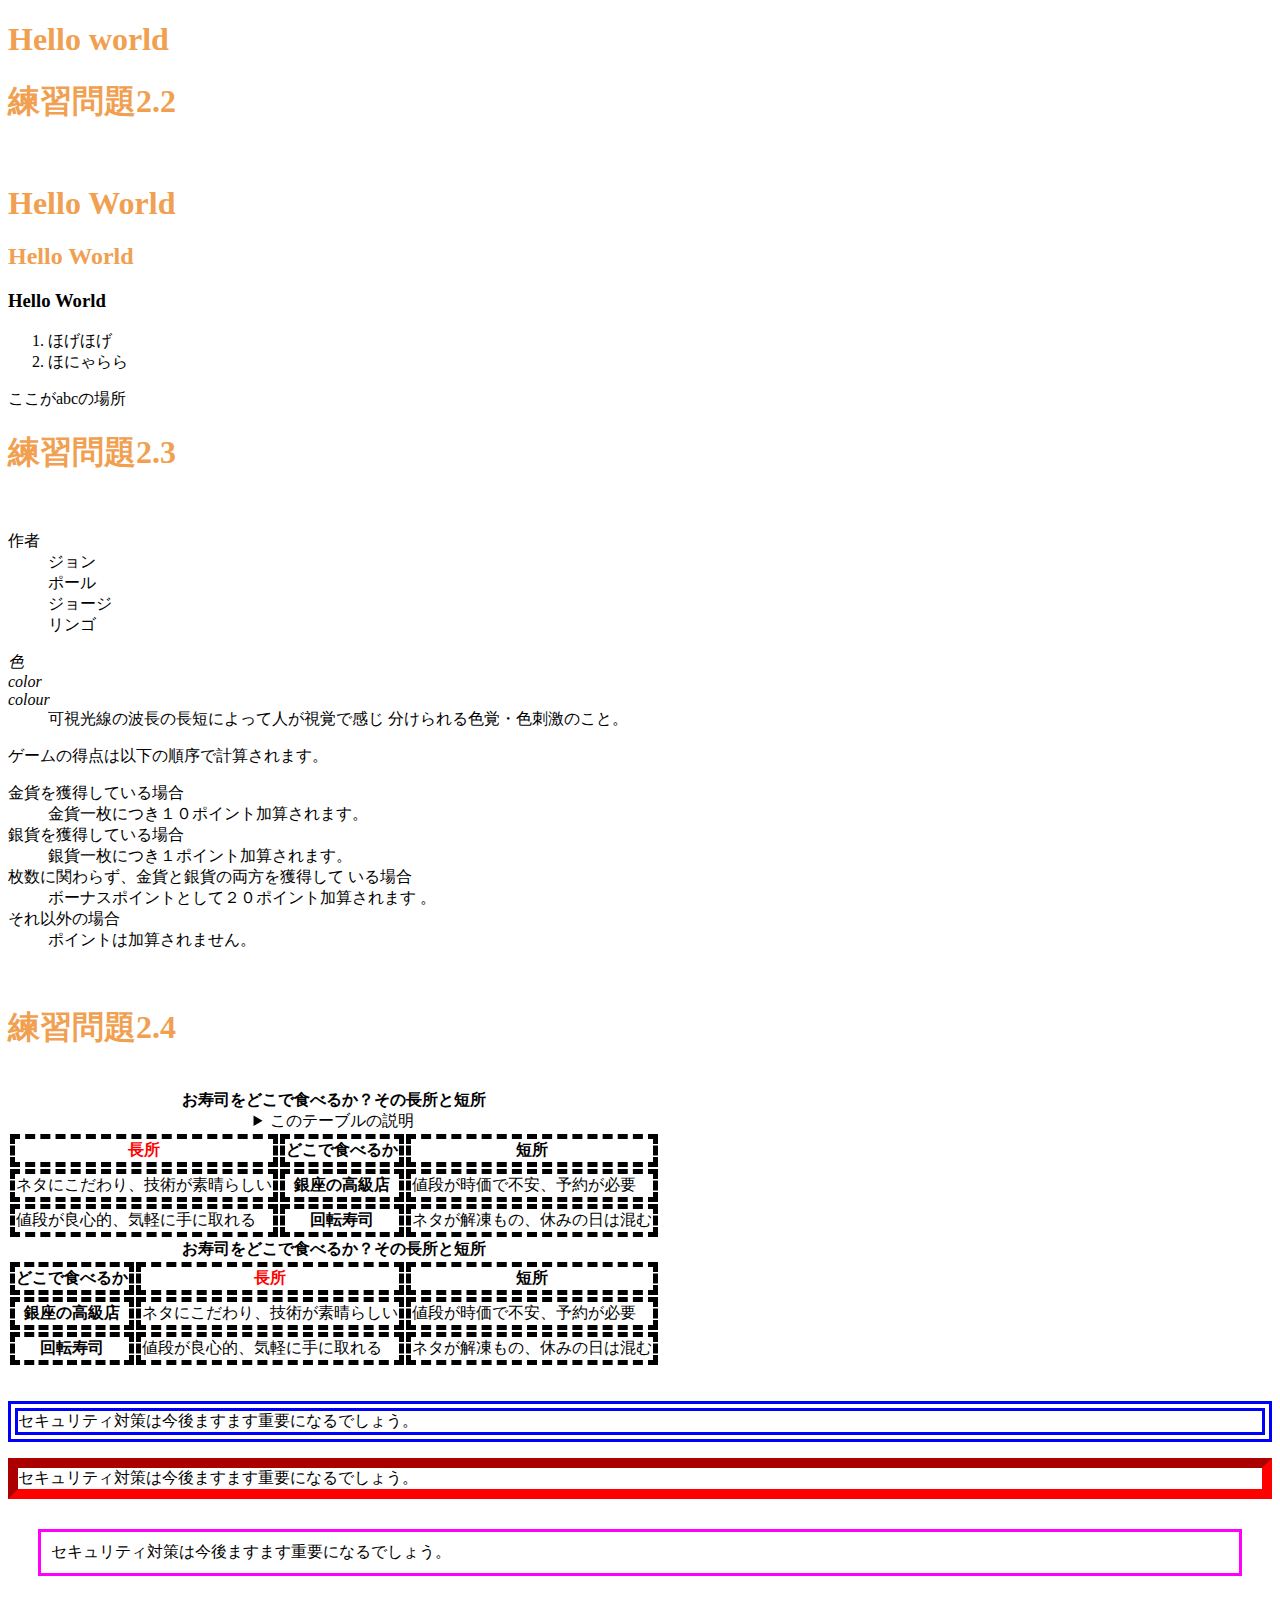
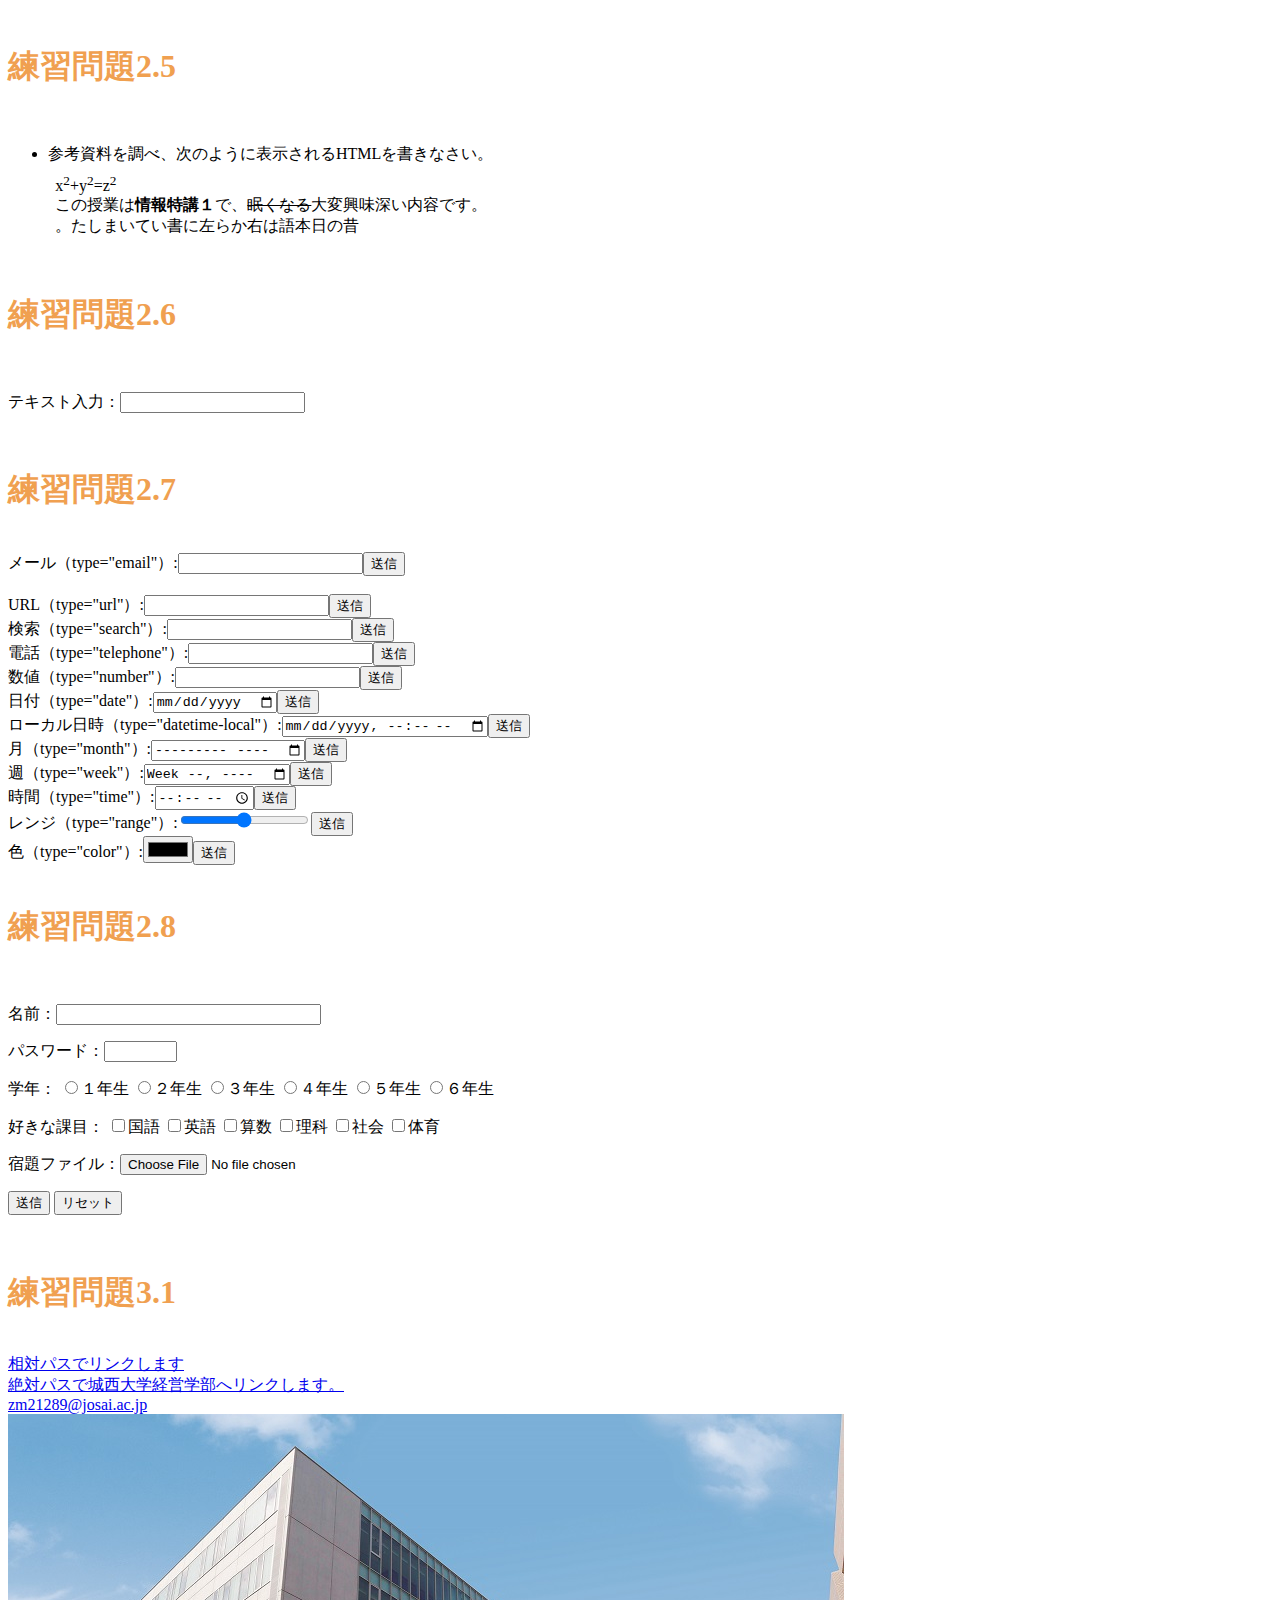
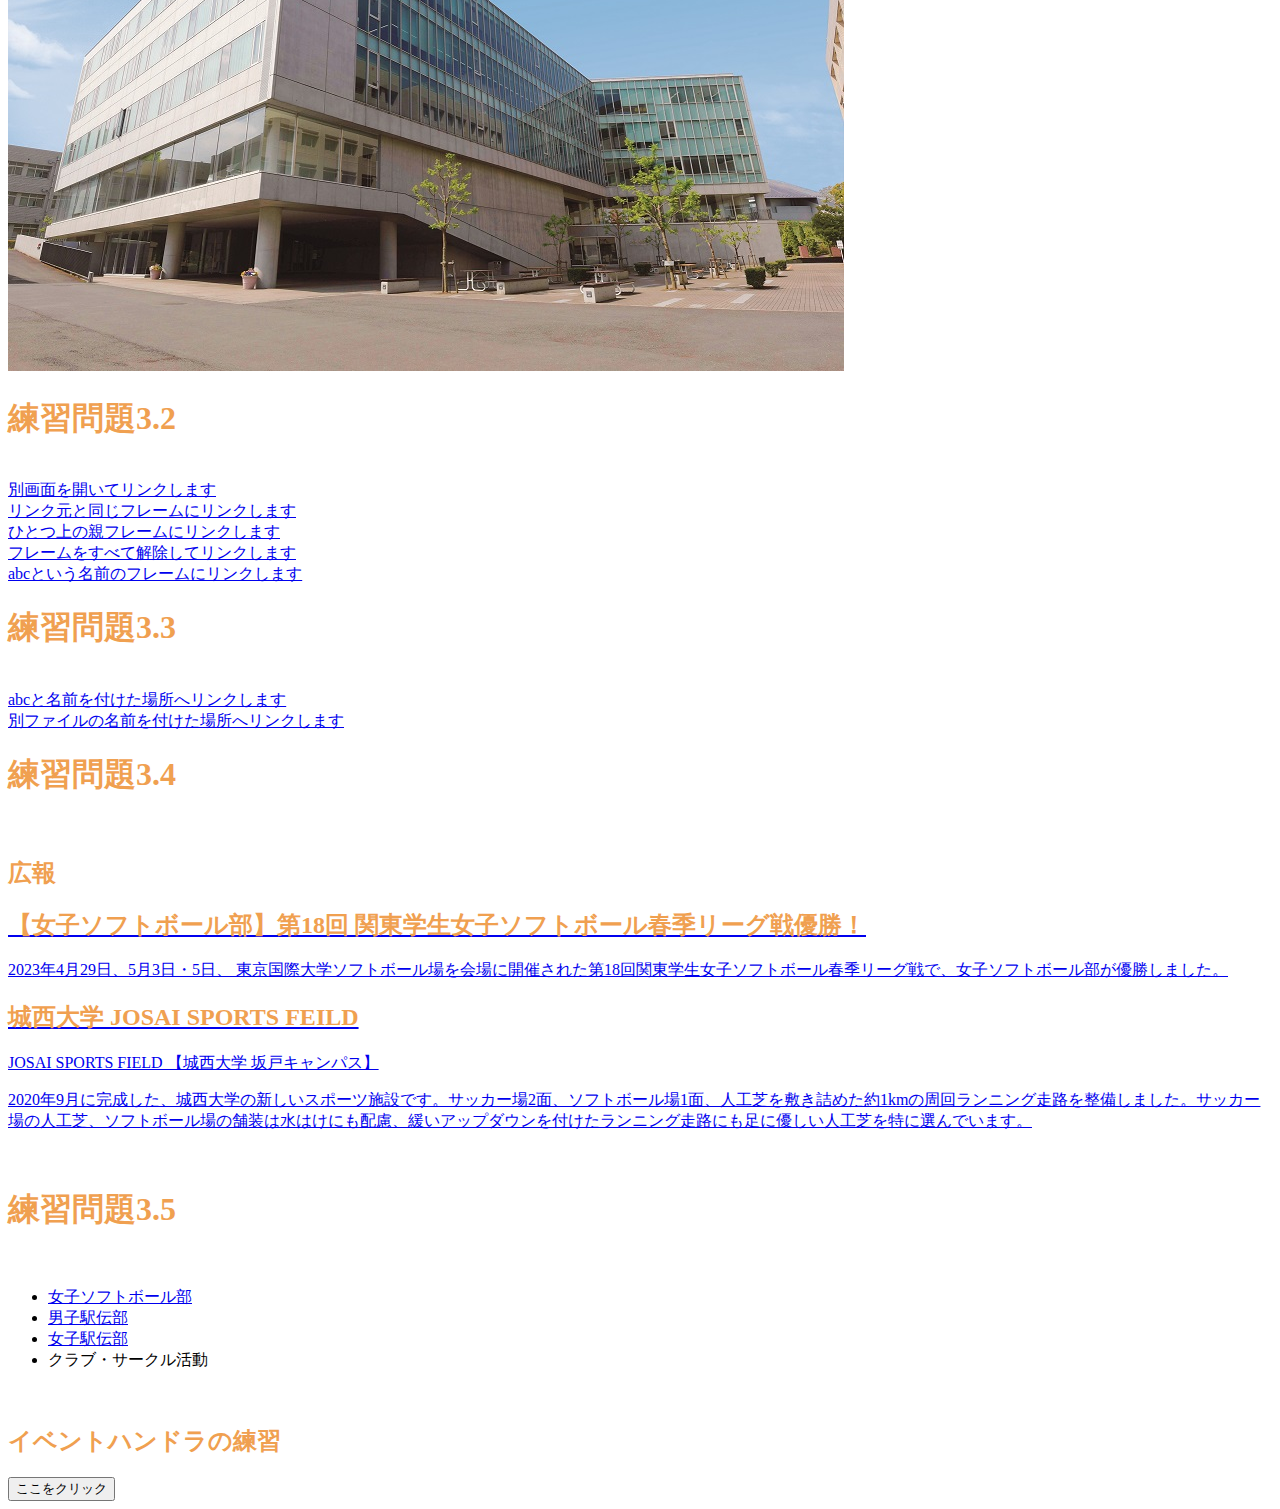
==== commit 13dfa820: "Update index.html" ====
--- a/index.html
+++ b/index.html
@@ -4,6 +4,7 @@
 <meta charset="UTF-8">
 <title> 情報科学特講練習１</title>
  <link rel="stylesheet" href="mystyle.css">
+ <script src="myjs.js"></script>
 </head>
 <body>
 <h1>Hello world</h1>
@@ -220,6 +221,9 @@
    <li><a>クラブ・サークル活動</a></li>
     </ul>
    </nav>
- 
+
+ <br>
+ <h2>イベントハンドラの練習</h2>
+ <input type="button"value="ここをクリック"ondblclick="alert('Hello,Nana!');">
         </body>
         </html>
